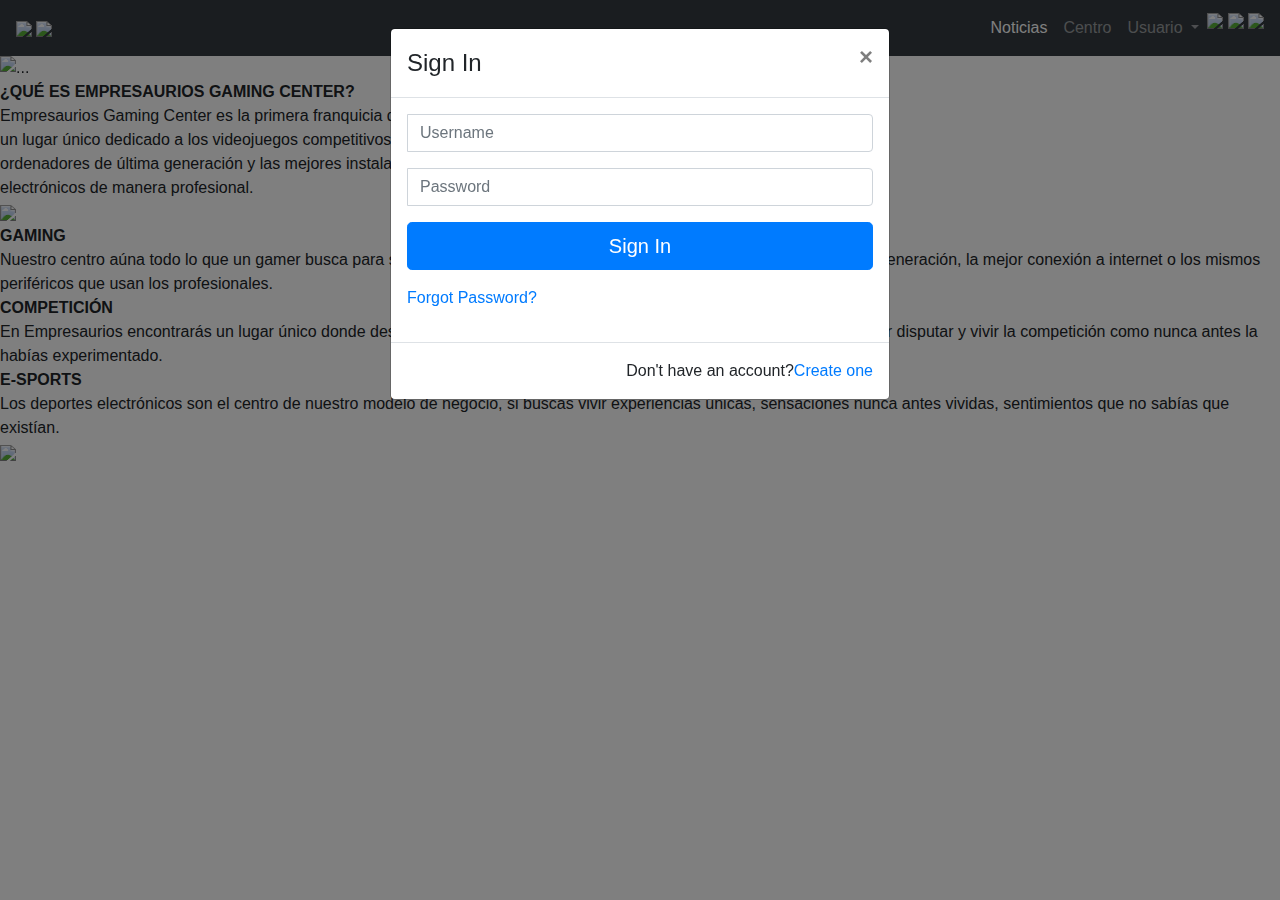
==== index.html @ 2c4b2c21 "De momento funcionan cosas" ====
<!DOCTYPE html>
<html lang="en">
<head>
    <meta charset="UTF-8">
    <meta name="viewport" content="width=device-width, initial-scale=1.0">
    <meta http-equiv="X-UA-Compatible" content="ie=edge">
    <script src="jquery-3..1.min.js"></script>
    <script src="https://ajax.googleapis.com/ajax/libs/jquery/3.4.1/jquery.min.js"></script>
    <script src="https://ajax.aspnetcdn.com/ajax/jQuery/jquery-3.4.1.min.js"></script>
    <link rel="stylesheet" href="https://stackpath.bootstrapcdn.com/bootstrap/4.3.1/css/bootstrap.min.css"
    integrity="sha384-ggOyR0iXCbMQv3Xipma34MD+dH/1fQ784/j6cY/iJTQUOhcWr7x9JvoRxT2MZw1T" crossorigin="anonymous">
    <link href="view/css/index.css" rel="stylesheet" type="text/css" />
    <script src="view/js/index.js"></script>
    <link rel="shortcut icon" href="img/dino.png" />
    <title>Home</title>

    <script>
    $( document ).ready(function() {
        $('#myModal').modal('toggle')
    });
    </script>

</head>
<body>
        <div id="myModal" class="modal fade">
                <div class="modal-dialog modal-login">
                    <div class="modal-content">
                        <div class="modal-header">
                            <h4 class="modal-title">Sign In</h4>
                            <button type="button" class="close" data-dismiss="modal" aria-hidden="true">&times;</button>
                        </div>
                        <div class="modal-body">
                            <form action="/examples/actions/confirmation.php" method="post">
                                <div class="form-group">
                                    <div class="input-group">
                                        <span class="input-group-addon"><i class="fa fa-user"></i></span>
                                        <input type="text" class="form-control" name="username" placeholder="Username" required="required">
                                    </div>
                                </div>
                                <div class="form-group">
                                    <div class="input-group">
                                        <span class="input-group-addon"><i class="fa fa-lock"></i></span>
                                        <input type="text" class="form-control" name="password" placeholder="Password" required="required">
                                    </div>
                                </div>
                                <div class="form-group">
                                    <button type="submit" class="btn btn-primary btn-block btn-lg">Sign In</button>
                                </div>
                                <p class="hint-text"><a href="#">Forgot Password?</a></p>
                            </form>
                        </div>
                        <div class="modal-footer">Don't have an account? <a href="#"> Create one</a></div>
                    </div>
                </div>
            </div>

    <nav class="navbar navbar-expand-lg navbar-dark bg-dark">
       
        <div class="logo_titulo">
            <img id="logo" src="view/img/empresauiros_logo.png" />
            <img id="titulo" src="view/img/title.png" />
        </div>
            
        <button class="navbar-toggler" type="button" data-toggle="collapse" data-target="#navbarSupportedContent" aria-controls="navbarSupportedContent" aria-expanded="false" aria-label="Toggle navigation">
          <span class="navbar-toggler-icon"></span>
        </button>
        
      
        <div class="collapse navbar-collapse" id="navbarSupportedContent">
          <ul class="navbar-nav ml-auto">
            <li class="nav-item active">
              <a class="nav-link" href="#">Noticias <span class="sr-only">(current)</span></a>
            </li>
            <li class="nav-item">
              <a class="nav-link" href="#">Centro</a>
            </li>
            <li class="nav-item dropdown">
              <a class="nav-link dropdown-toggle" href="#" id="navbarDropdown" role="button" data-toggle="dropdown" aria-haspopup="true" aria-expanded="false">
                Usuario
              </a>
              <div class="dropdown-menu" aria-labelledby="navbarDropdown">
                <a class="dropdown-item" href="#">Perfil</a>
                <a class="dropdown-item" href="#">Another action</a>
                <div class="dropdown-divider"></div>
                <a class="dropdown-item" href="#">Cerrar Sesión</a>
              </div>
            </li>
            <li class="redes nav-item">
              <img src="view/img/insta_icon.png" />
              <img src="view/img/twit_icon.png" />
              <img src="view/img/face_icon.png" />
            </li>
          </ul>         
        </div>
      </nav>


      <div id="carouselExampleFade" class="carousel slide carousel-fade" data-ride="carousel">
            <div class="carousel-inner">
              <div class="carousel-item active">
                <img src="view/img/1.jpg" class="d-block w-100" alt="...">
              </div>
              <div class="carousel-item">
                <img src="view/img/2.jpg" class="d-block w-100" alt="...">
              </div>
              <div class="carousel-item">
                <img src="view/img/3.jpg" class="d-block w-100" alt="...">
              </div>
            </div>
            <a class="carousel-control-prev" href="#carouselExampleFade" role="button" data-slide="prev">
              <span class="carousel-control-prev-icon" aria-hidden="true"></span>
              <span class="sr-only">Previous</span>
            </a>
            <a class="carousel-control-next" href="#carouselExampleFade" role="button" data-slide="next">
              <span class="carousel-control-next-icon" aria-hidden="true"></span>
              <span class="sr-only">Next</span>
            </a>
          </div>
        
        <div class="midel-text">
        <b>¿QUÉ ES EMPRESAURIOS GAMING CENTER?</b><br>
        Empresaurios Gaming Center es la primera franquicia de centros de alto rendimiento en España,<br>
        un lugar único dedicado a los videojuegos competitivos donde los jugadores encontrarán <br>
        ordenadores de última generación y las mejores instalaciones para disfrutar de los deportes <br>
        electrónicos de manera profesional.
        </div>

            <!-- <div class="triple-text row justify-content-center">
                <div class="col col-1">
                    <img src="img/empresauiros_logo.png" />
                </div>
                <div class="col col-3">
                    <b>GAMING</b><br>
                    Nuestro centro aúna todo lo que un gamer busca para su diversión y desarrollo; comunidad, ordenadores gaming de última generación, la mejor conexión a internet o los mismos periféricos que usan los profesionales.
                </div>
                <div class="col col-3">
                    <b>COMPETICIÓN</b><br>
                    En Elite encontrarás un lugar único donde desarrollar tus habilidades como jugador así como un rincón donde poder disputar y vivir la competición como nunca antes la habías experimentado.
                </div>
                <div class="col col-3 ">
                    <b>E-SPORTS</b><br>
                    Los deportes electrónicos son el centro de nuestro modelo de negocio, si buscas vivir experiencias únicas, sensaciones nunca antes vividas, sentimientos que no sabías que existían, Elite Gaming Center es tu centro de eSports.
                </div>
                <div class="col col-1 ">
                <img src="img/empresauiros_logo.png" />
                </div>
            </div> -->

        <div class="triple-text">
                    
            <img src="view/img/empresauiros_logo.png" />
                    
                <div class="text">
                    <b>GAMING</b><br>
                    Nuestro centro aúna todo lo que un gamer busca para su diversión y 
                    desarrollo; comunidad, ordenadores gaming de última generación, la 
                    mejor conexión a internet o los mismos periféricos que usan los profesionales.
                </div>
                <div class="text">
                    <b>COMPETICIÓN</b><br>
                    En Empresaurios encontrarás un lugar único donde desarrollar tus habilidades 
                    como jugador así como un rincón donde poder disputar y vivir la 
                    competición como nunca antes la habías experimentado.
                </div>
                <div class="text">
                    <b>E-SPORTS</b><br>
                    Los deportes electrónicos son el centro de nuestro modelo de negocio, 
                    si buscas vivir experiencias únicas, sensaciones nunca antes vividas, 
                    sentimientos que no sabías que existían.
                </div>
                    
                    <img src="view/img/empresauiros_logo.png" />
                    
            </div>

            <iframe src="https://www.youtube.com/embed/bwFRGcq2TJc" frameborder="0" allow="accelerometer; autoplay; encrypted-media; gyroscope; picture-in-picture" allowfullscreen></iframe>
        
        
    <script src="https://code.jquery.com/jquery-3.3.1.slim.min.js"
    integrity="sha384-q8i/X+965DzO0rT7abK41JStQIAqVgRVzpbzo5smXKp4YfRvH+8abtTE1Pi6jizo"
    crossorigin="anonymous"></script>
  <script src="https://cdnjs.cloudflare.com/ajax/libs/popper.js/1.14.7/umd/popper.min.js"
    integrity="sha384-UO2eT0CpHqdSJQ6hJty5KVphtPhzWj9WO1clHTMGa3JDZwrnQq4sF86dIHNDz0W1"
    crossorigin="anonymous"></script>
  <script src="https://stackpath.bootstrapcdn.com/bootstrap/4.3.1/js/bootstrap.min.js"
    integrity="sha384-JjSmVgyd0p3pXB1rRibZUAYoIIy6OrQ6VrjIEaFf/nJGzIxFDsf4x0xIM+B07jRM"
    crossorigin="anonymous"></script>
</body>
</html>
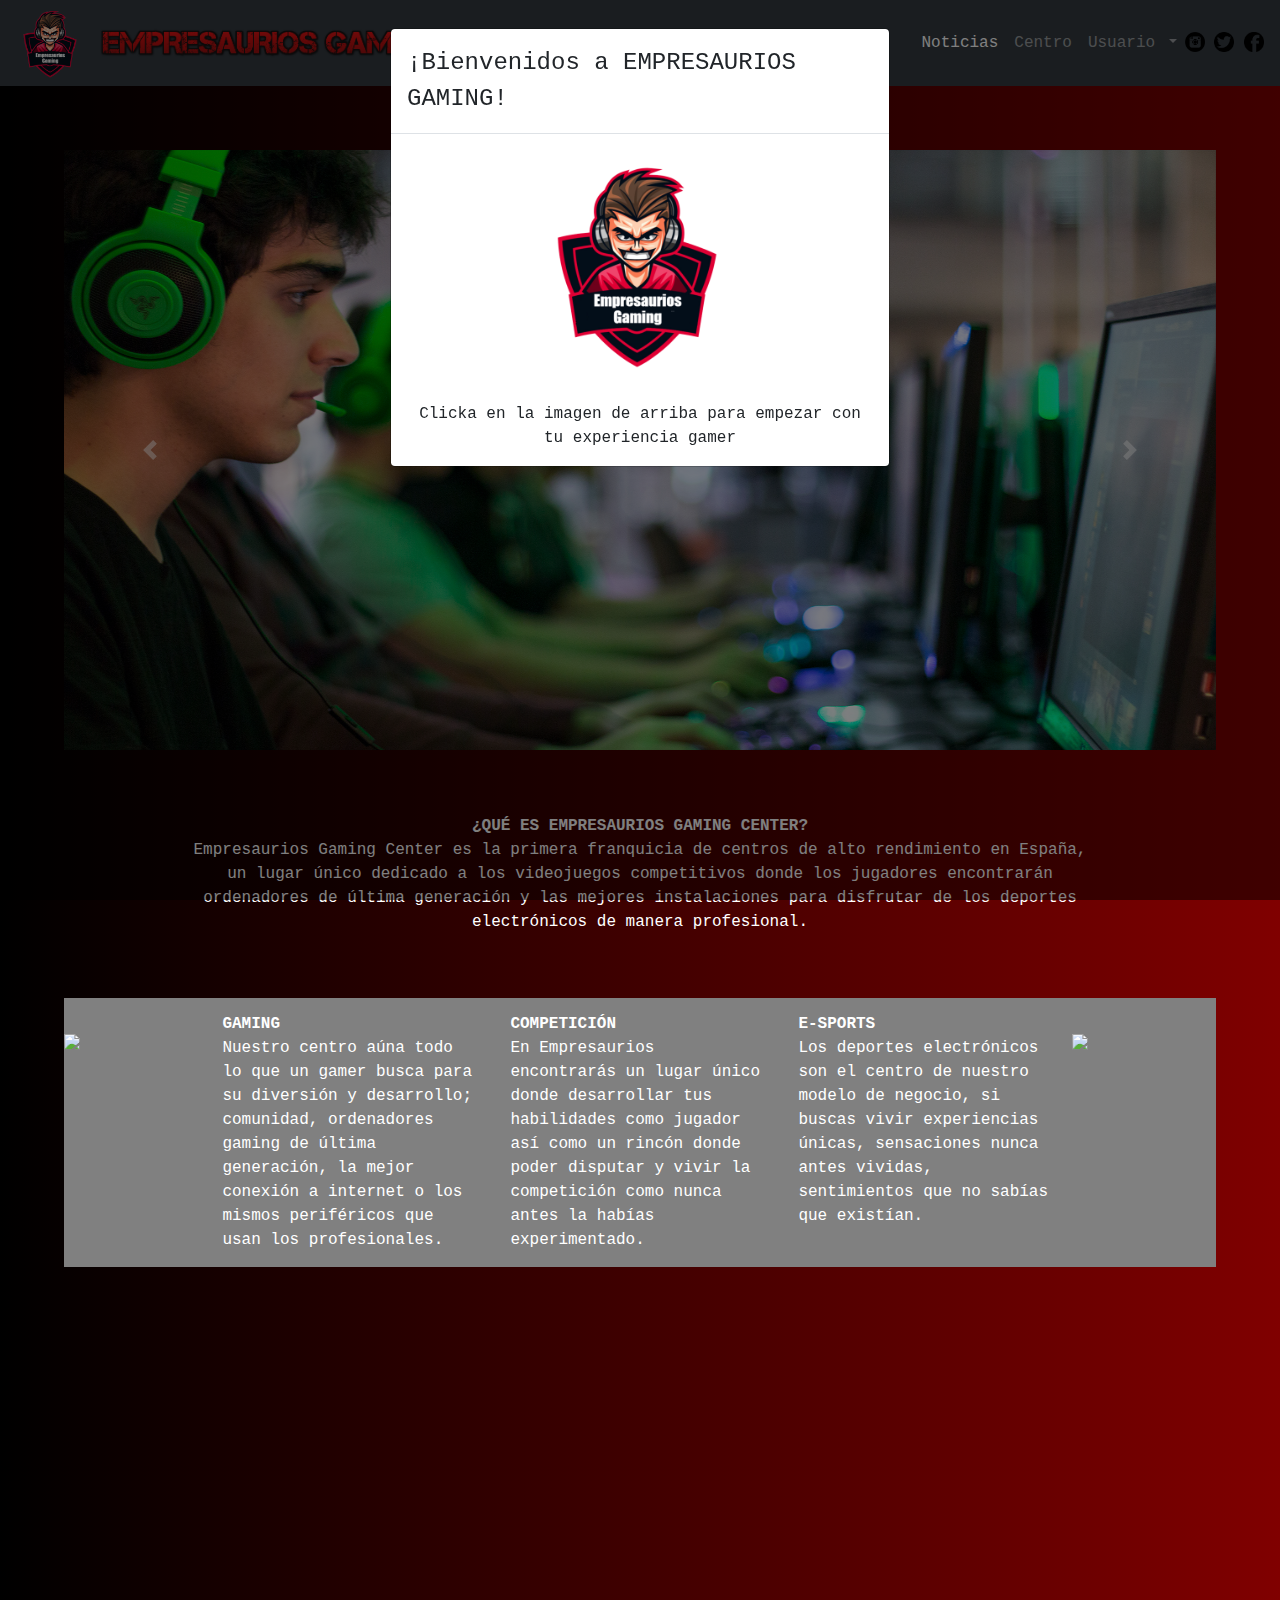
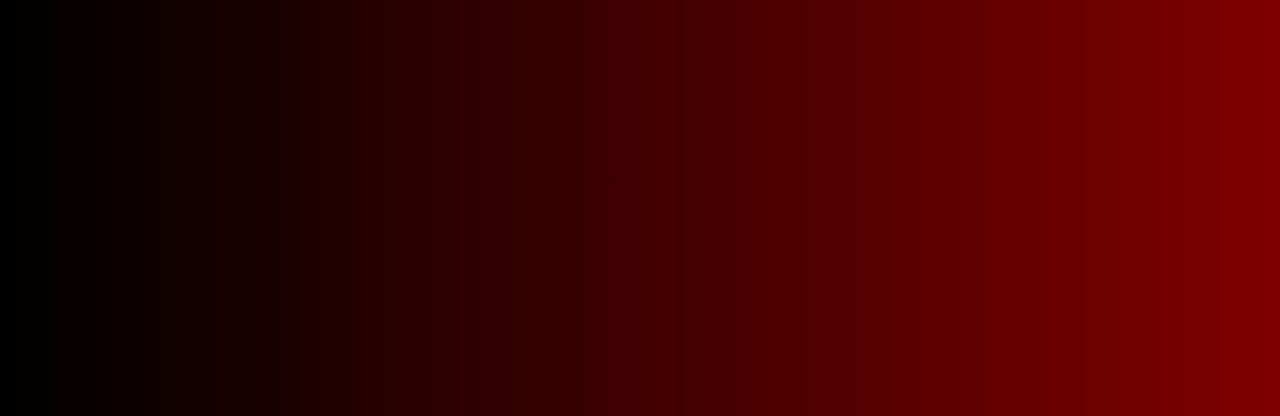
==== commit 975b36b8: "Correciones" ====
--- a/index.html
+++ b/index.html
@@ -9,47 +9,23 @@
     <script src="https://ajax.aspnetcdn.com/ajax/jQuery/jquery-3.4.1.min.js"></script>
     <link rel="stylesheet" href="https://stackpath.bootstrapcdn.com/bootstrap/4.3.1/css/bootstrap.min.css"
     integrity="sha384-ggOyR0iXCbMQv3Xipma34MD+dH/1fQ784/j6cY/iJTQUOhcWr7x9JvoRxT2MZw1T" crossorigin="anonymous">
-    <link href="view/css/index.css" rel="stylesheet" type="text/css" />
-    <script src="view/js/index.js"></script>
+    <link href="View/css/index.css" rel="stylesheet" type="text/css" />
+    <script src="View/js/index.js"></script>
     <link rel="shortcut icon" href="img/dino.png" />
     <title>Home</title>
-
-    <script>
-    $( document ).ready(function() {
-        $('#myModal').modal('toggle')
-    });
-    </script>
-
 </head>
 <body>
         <div id="myModal" class="modal fade">
                 <div class="modal-dialog modal-login">
                     <div class="modal-content">
-                        <div class="modal-header">
-                            <h4 class="modal-title">Sign In</h4>
-                            <button type="button" class="close" data-dismiss="modal" aria-hidden="true">&times;</button>
-                        </div>
-                        <div class="modal-body">
-                            <form action="/examples/actions/confirmation.php" method="post">
-                                <div class="form-group">
-                                    <div class="input-group">
-                                        <span class="input-group-addon"><i class="fa fa-user"></i></span>
-                                        <input type="text" class="form-control" name="username" placeholder="Username" required="required">
-                                    </div>
-                                </div>
-                                <div class="form-group">
-                                    <div class="input-group">
-                                        <span class="input-group-addon"><i class="fa fa-lock"></i></span>
-                                        <input type="text" class="form-control" name="password" placeholder="Password" required="required">
-                                    </div>
-                                </div>
-                                <div class="form-group">
-                                    <button type="submit" class="btn btn-primary btn-block btn-lg">Sign In</button>
-                                </div>
-                                <p class="hint-text"><a href="#">Forgot Password?</a></p>
-                            </form>
-                        </div>
-                        <div class="modal-footer">Don't have an account? <a href="#"> Create one</a></div>
+                       
+                      <div class="modal-header">
+                        <h4 class="modal-title">¡Bienvenidos a EMPRESAURIOS GAMING!</h4>
+                      </div>
+                      <div class="modal-body">
+                        <a href="View/login.html" ><img id="modal-img" src="View/img/empresauiros_logo.png" /></a><br><br>
+                        Clicka en la imagen de arriba para empezar con tu experiencia gamer
+                      </div>
                     </div>
                 </div>
             </div>
@@ -57,8 +33,8 @@
     <nav class="navbar navbar-expand-lg navbar-dark bg-dark">
        
         <div class="logo_titulo">
-            <img id="logo" src="view/img/empresauiros_logo.png" />
-            <img id="titulo" src="view/img/title.png" />
+            <img id="logo" src="View/img/empresauiros_logo.png" />
+            <img id="titulo" src="View/img/title.png" />
         </div>
             
         <button class="navbar-toggler" type="button" data-toggle="collapse" data-target="#navbarSupportedContent" aria-controls="navbarSupportedContent" aria-expanded="false" aria-label="Toggle navigation">
@@ -86,9 +62,9 @@
               </div>
             </li>
             <li class="redes nav-item">
-              <img src="view/img/insta_icon.png" />
-              <img src="view/img/twit_icon.png" />
-              <img src="view/img/face_icon.png" />
+              <img src="View/img/insta_icon.png" />
+              <img src="View/img/twit_icon.png" />
+              <img src="View/img/face_icon.png" />
             </li>
           </ul>         
         </div>
@@ -98,13 +74,13 @@
       <div id="carouselExampleFade" class="carousel slide carousel-fade" data-ride="carousel">
             <div class="carousel-inner">
               <div class="carousel-item active">
-                <img src="view/img/1.jpg" class="d-block w-100" alt="...">
+                <img src="View/img/1.jpg" class="d-block w-100" alt="...">
               </div>
               <div class="carousel-item">
-                <img src="view/img/2.jpg" class="d-block w-100" alt="...">
+                <img src="View/img/2.jpg" class="d-block w-100" alt="...">
               </div>
               <div class="carousel-item">
-                <img src="view/img/3.jpg" class="d-block w-100" alt="...">
+                <img src="View/img/3.jpg" class="d-block w-100" alt="...">
               </div>
             </div>
             <a class="carousel-control-prev" href="#carouselExampleFade" role="button" data-slide="prev">
--- a/View/css/index.css
+++ b/View/css/index.css
@@ -0,0 +1,105 @@
+body{
+    background: linear-gradient(to right, #000000 0%, #800000 100%);
+    font-family: OCR A Std, monospace;
+}
+#modal-img{
+    margin: 2%;
+    width: 45%;
+}
+.modal-body{
+    text-align: center;
+}
+.nav-item>img{
+    width: 20px;
+}
+.redes{
+    margin-top: 2%;
+}
+#logo{
+    width: 70px;
+}
+#titulo{
+    width: 350px;
+}
+#carouselExampleFade{
+    margin: 5%;
+    width: 90%;
+}
+.carousel-item>img{
+    height: 600px;
+}
+.midel-text{
+    text-align: center;
+    color: white;
+    margin-bottom: 5%;
+}
+.triple-text{
+    color: white;
+    background-color: grey;
+    display: grid;
+    grid-template-columns: 12.5% 25% 25% 25% 12.5%;
+    margin: 5%;
+}
+.triple-text>.text{
+    margin: 5%;
+}
+.triple-text>img{
+    margin-top: 25%;
+    width: 100%;
+}
+iframe{
+    width: 90%; 
+    height: 550px;
+    margin: 5%;
+}
+
+#modal-img:hover
+{
+transition:all 0.3s ease;
+-webkit-transform: scale(1.3);
+-ms-transform: scale(1.3);
+transform: scale(1.3);
+}
+
+
+@media screen and (max-width: 992px) {
+    
+    .carousel-item>img{
+        height: 400px;
+    }
+    iframe{
+        height: 400px;
+    }
+
+  }
+  
+
+  @media screen and (max-width: 600px) {
+    
+    #carouselExampleFade{
+        display: none;
+    }
+    #logo{
+        width: 45px;
+    }
+    #titulo{
+        width: 200px;
+    }
+    .midel-text{
+        margin-left: 6%;
+        margin-right: 6%;
+    }
+    .triple-text>img{
+        display: none;
+    }
+    .triple-text{
+        grid-template-columns: auto;
+    }
+    iframe{
+        height: 170px;
+    }
+    .midel-text{
+        margin-top:5%;
+    }
+    
+  }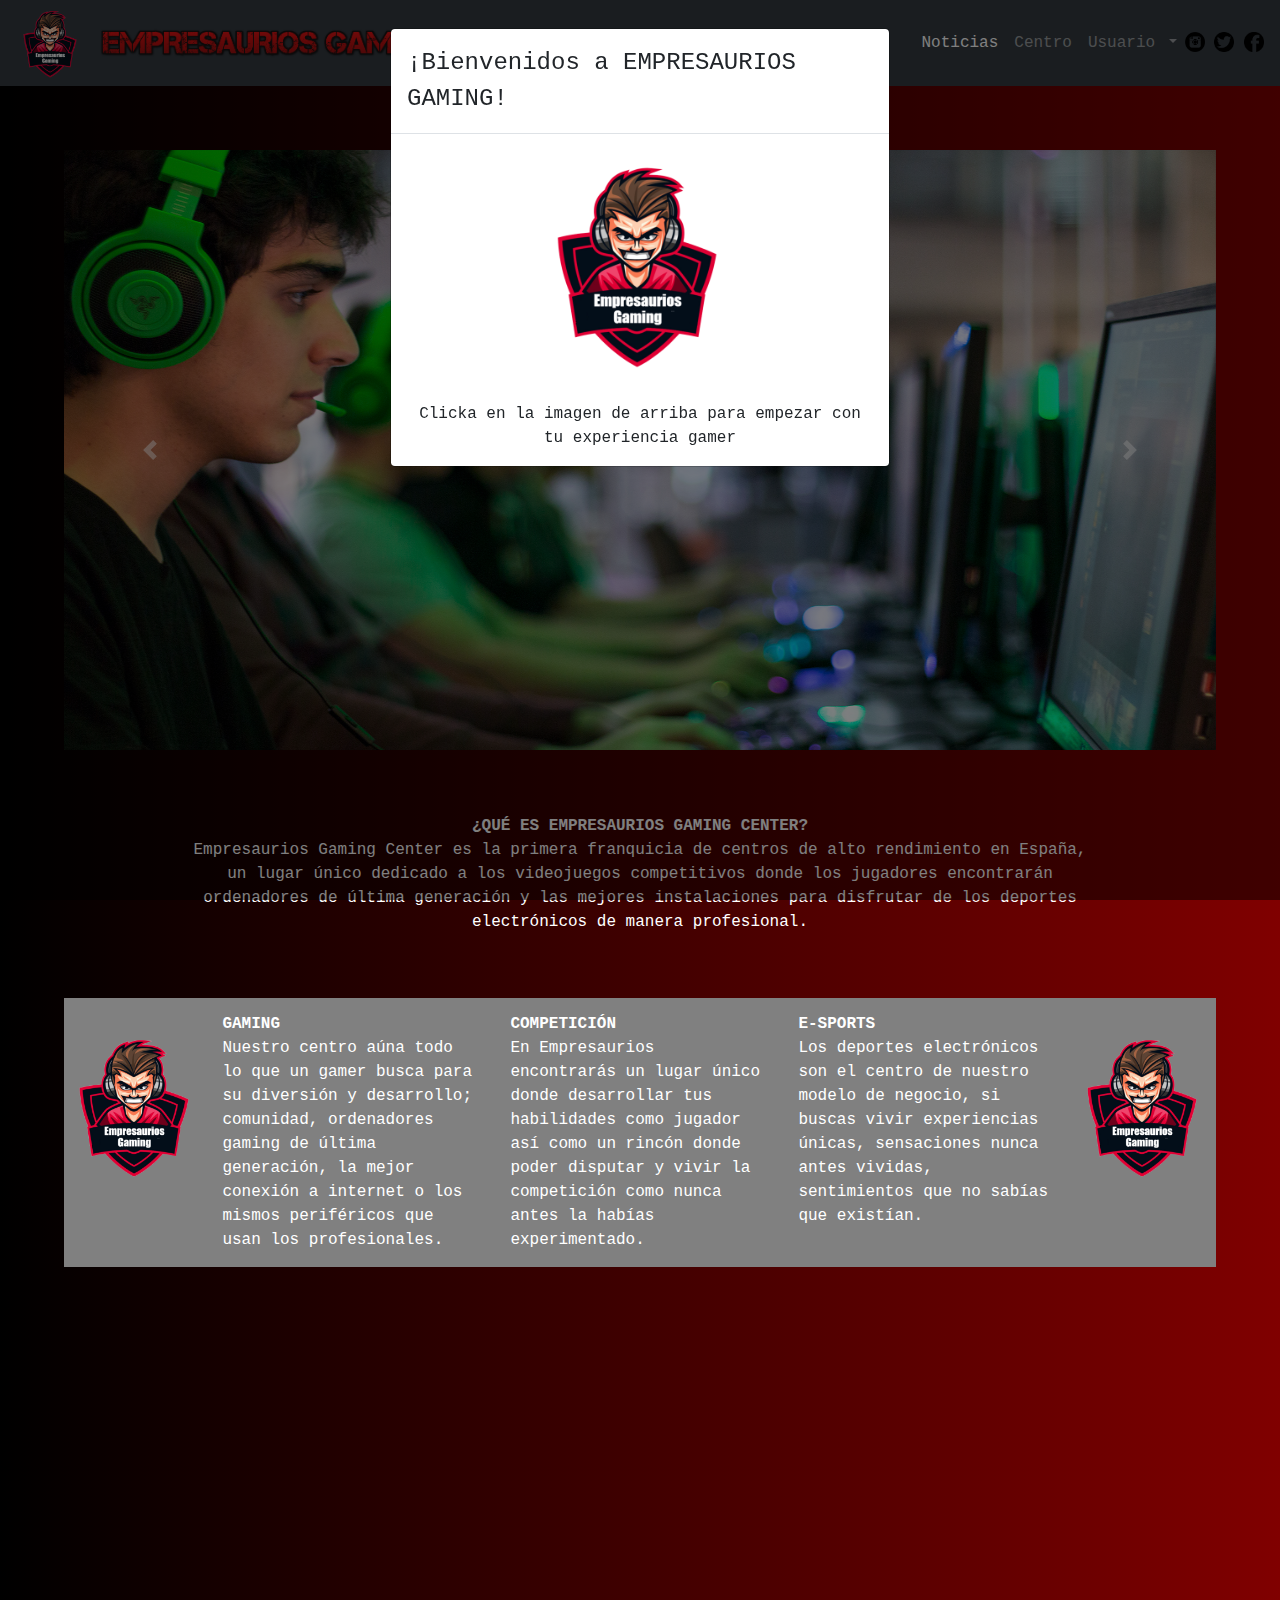
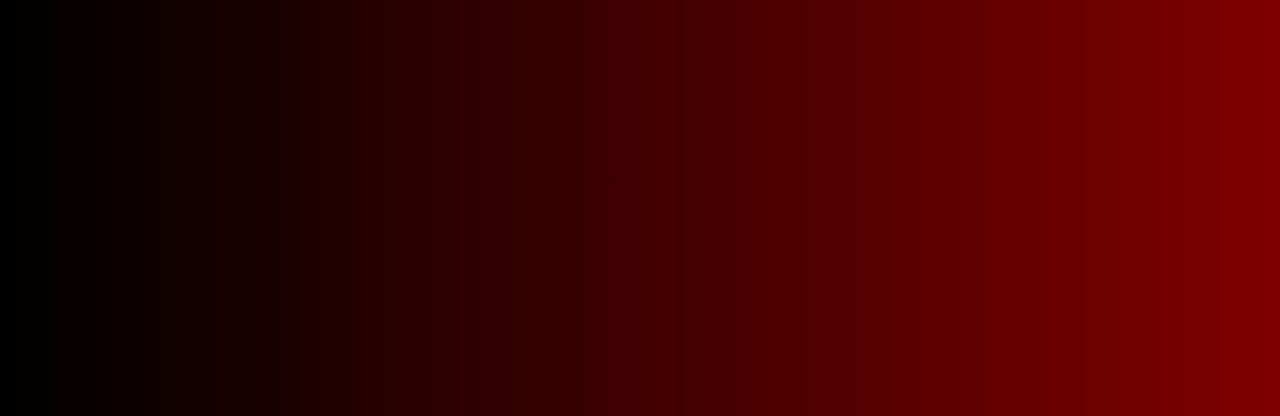
==== commit 80104c93: "Correciones" ====
--- a/index.html
+++ b/index.html
@@ -124,7 +124,7 @@
 
         <div class="triple-text">
                     
-            <img src="view/img/empresauiros_logo.png" />
+            <img src="View/img/empresauiros_logo.png" />
                     
                 <div class="text">
                     <b>GAMING</b><br>
@@ -145,7 +145,7 @@
                     sentimientos que no sabías que existían.
                 </div>
                     
-                    <img src="view/img/empresauiros_logo.png" />
+                    <img src="View/img/empresauiros_logo.png" />
                     
             </div>
 
